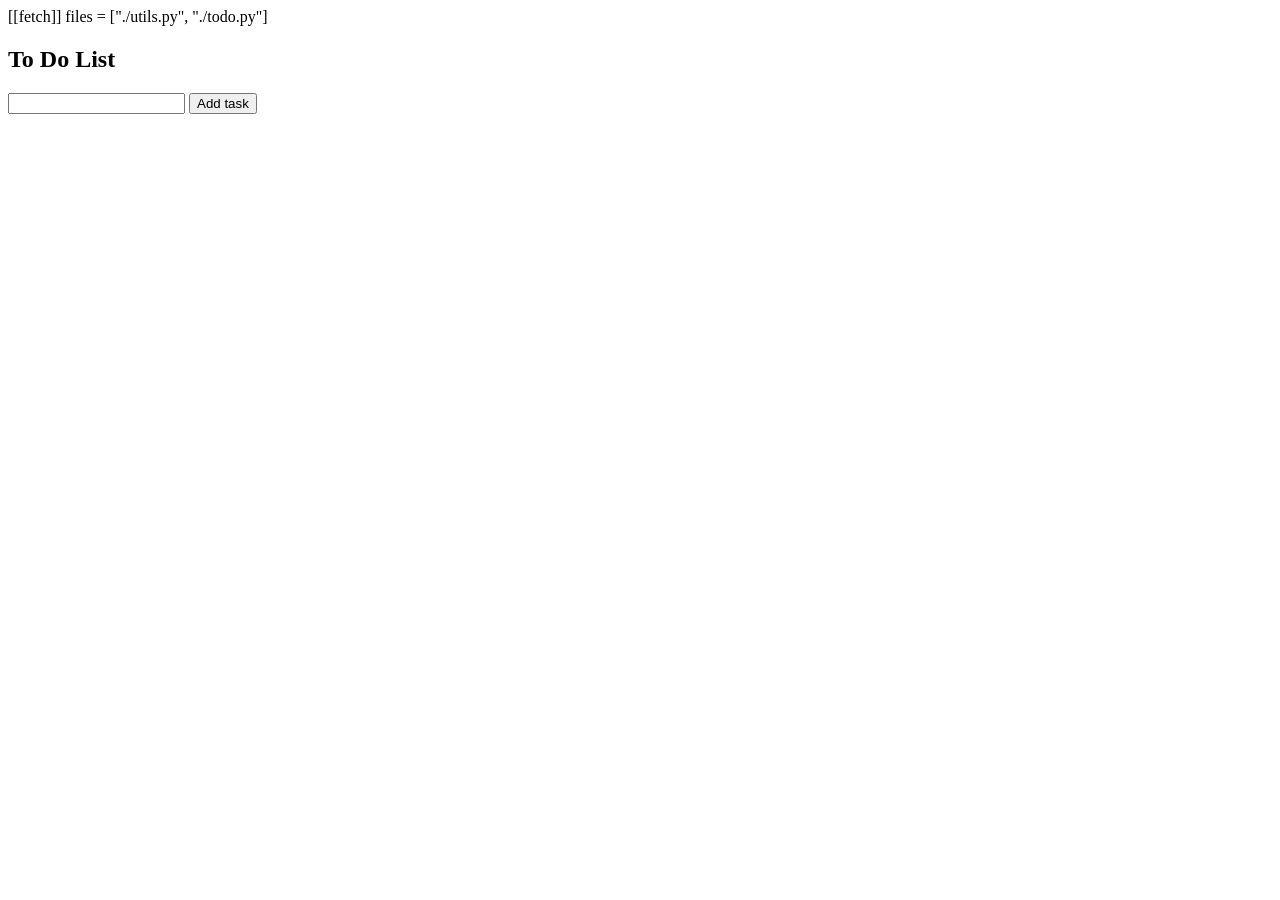
==== examples/TODOApp/index.html @ f5ffe852 "TODO update" ====
<!DOCTYPE html>
<html lang="ko">
<head>
    <meta charset="UTF-8">
    <meta http-equiv="X-UA-Compatible" content="IE=edge">
    <meta name="viewport" content="width=device-width, initial-scale=1.0">
    <link rel="stylesheet" href="https://pyscript.net/latest/pyscript.css" />
    <script defer src="https://pyscript.net/latest/pyscript.js"></script>
    <title>step02</title>
</head>
<body>
    <section class="pyscript">
        <py-tutor modules="./utils.py;./todo.py">
            <py-config>
                [[fetch]]
                files = ["./utils.py", "./todo.py"]
            </py-config>

            <py-script src="./todo.py" id="py-internal-0"></py-script>
        </py-tutor>
        <div class="text-center w-full mb-8">
            <h1
                class="text-3xl font-bold text-gray-800 uppercase tracking-tight"
            >
                To Do List
            </h1>
        </div>
        <div>
            <input
                id="new-task-content"
                class="py-input"
                type="text"
            />
            <button
                id="new-task-btn"
                class="py-button"
                type="submit"
                py-click="add_task()"
            >
                Add task
            </button>
        </div>

        <py-list id="myList"></py-list>
        <div
            id="list-tasks-container"
            class="flex flex-col-reverse mt-4"
        ></div>

        <template id="task-template">
            <section class="task py-li-element">
                <label for="flex items-center p-2 ">
                    <input class="mr-2" type="checkbox" />
                    <p class="m-0 inline"></p>
                </label>
            </section>
        </template>
    </section>
</body>
</html>
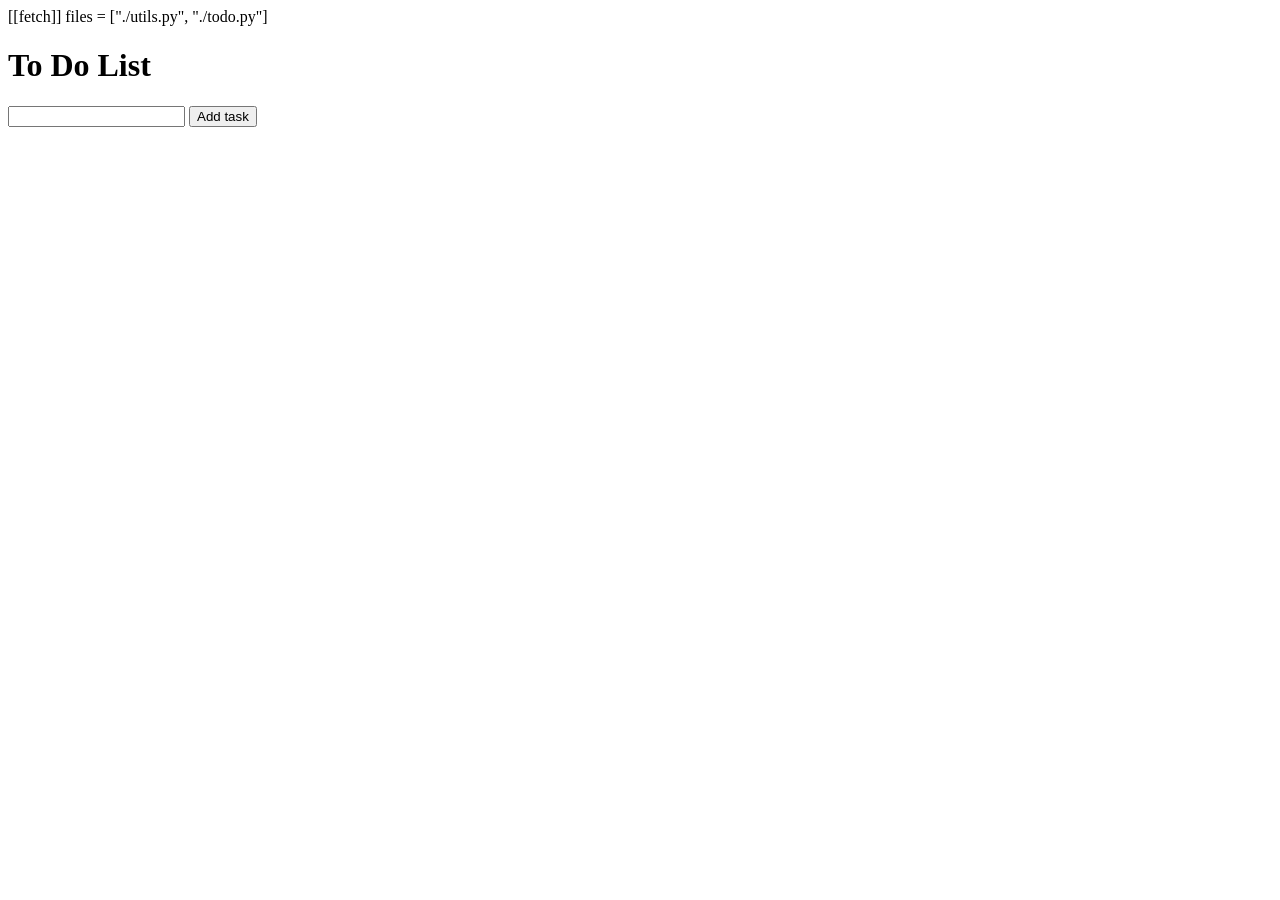
==== commit 4eaf2201: "불필요한 코드 제거" ====
--- a/examples/TODOApp/index.html
+++ b/examples/TODOApp/index.html
@@ -6,55 +6,50 @@
     <meta name="viewport" content="width=device-width, initial-scale=1.0">
     <link rel="stylesheet" href="https://pyscript.net/latest/pyscript.css" />
     <script defer src="https://pyscript.net/latest/pyscript.js"></script>
+    <py-config>
+        [[fetch]]
+        files = ["./utils.py", "./todo.py"]
+    </py-config>
     <title>step02</title>
 </head>
 <body>
-    <section class="pyscript">
-        <py-tutor modules="./utils.py;./todo.py">
-            <py-config>
-                [[fetch]]
-                files = ["./utils.py", "./todo.py"]
-            </py-config>
+    <py-script src="./todo.py" id="py-internal-0"></py-script>
+    <div class="text-center w-full mb-8">
+        <h1
+            class="text-3xl font-bold text-gray-800 uppercase tracking-tight"
+        >
+            To Do List
+        </h1>
+    </div>
+    <div>
+        <input
+            id="new-task-content"
+            class="py-input"
+            type="text"
+        />
+        <button
+            id="new-task-btn"
+            class="py-button"
+            type="submit"
+            py-click="add_task()"
+        >
+            Add task
+        </button>
+    </div>
 
-            <py-script src="./todo.py" id="py-internal-0"></py-script>
-        </py-tutor>
-        <div class="text-center w-full mb-8">
-            <h1
-                class="text-3xl font-bold text-gray-800 uppercase tracking-tight"
-            >
-                To Do List
-            </h1>
-        </div>
-        <div>
-            <input
-                id="new-task-content"
-                class="py-input"
-                type="text"
-            />
-            <button
-                id="new-task-btn"
-                class="py-button"
-                type="submit"
-                py-click="add_task()"
-            >
-                Add task
-            </button>
-        </div>
+    <py-list id="myList"></py-list>
+    <div
+        id="list-tasks-container"
+        class="flex flex-col-reverse mt-4"
+    ></div>
 
-        <py-list id="myList"></py-list>
-        <div
-            id="list-tasks-container"
-            class="flex flex-col-reverse mt-4"
-        ></div>
-
-        <template id="task-template">
-            <section class="task py-li-element">
-                <label for="flex items-center p-2 ">
-                    <input class="mr-2" type="checkbox" />
-                    <p class="m-0 inline"></p>
-                </label>
-            </section>
-        </template>
-    </section>
+    <template id="task-template">
+        <section class="task py-li-element">
+            <label for="flex items-center p-2 ">
+                <input class="mr-2" type="checkbox" />
+                <p class="m-0 inline"></p>
+            </label>
+        </section>
+    </template>
 </body>
 </html>
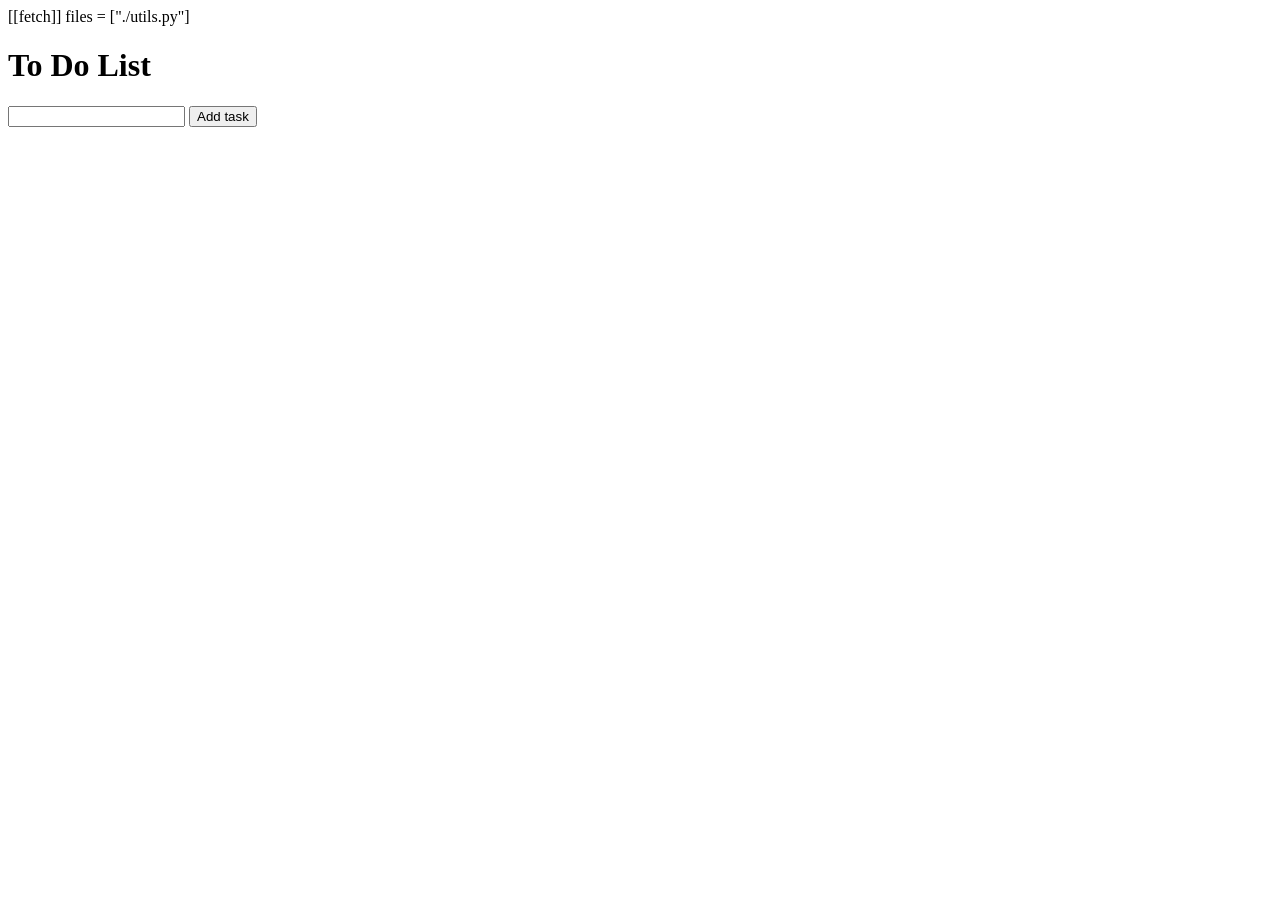
==== commit e12874b1: "week_3 작성중" ====
--- a/examples/TODOApp/index.html
+++ b/examples/TODOApp/index.html
@@ -6,9 +6,9 @@
     <meta name="viewport" content="width=device-width, initial-scale=1.0">
     <link rel="stylesheet" href="https://pyscript.net/latest/pyscript.css" />
     <script defer src="https://pyscript.net/latest/pyscript.js"></script>
-    <py-config>
+    <py-config fetch="https://gist.githubusercontent.com/AMinSC/169b9f6c973690f9310528e465d10688/raw/27bb8acea57d407789b0940f8b127db9b9a837a4/todo.py">
         [[fetch]]
-        files = ["./utils.py", "./todo.py"]
+        files = ["./utils.py"]
     </py-config>
     <title>step02</title>
 </head>
